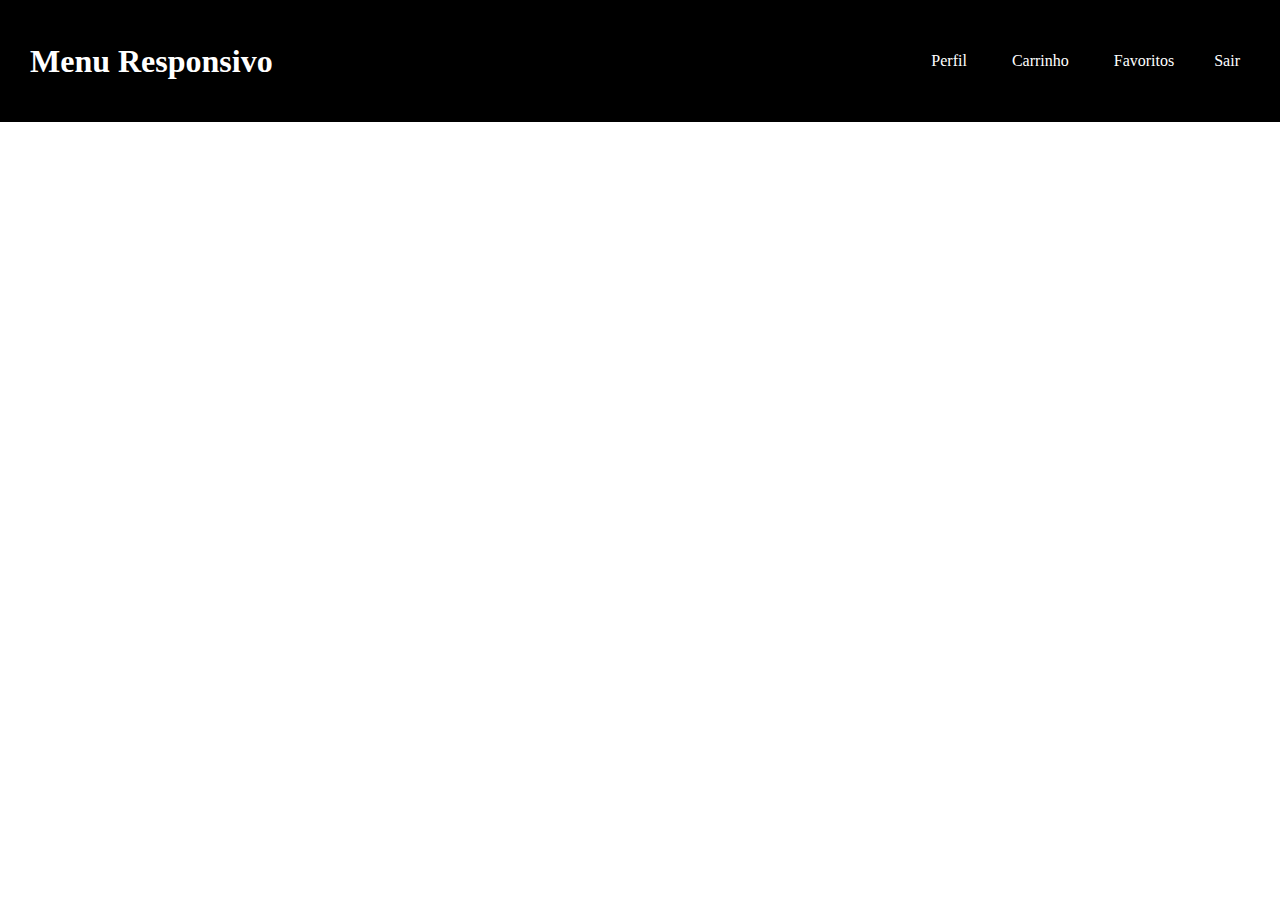
==== webTestes/src/main/resources/static/index.html @ c16de7ff "Testando requisições em um arquivo html" ====
<!DOCTYPE html>
<html lang="en">
<head>
    <meta charset="UTF-8">
    <meta http-equiv="X-UA-Compatible" content="IE=edge">
    <meta name="viewport" content="width=device-width, initial-scale=1.0">
    <title>Menu Responsivo</title>
    <link rel="stylesheet" href="./styles.css">
</head>

<body>
    
    <nav>
        <div class="logo">
            <h1>Menu Responsivo</h1>
        </div>
        <button>&#9776;</button>
        <ul>
            <li>
                <p>Perfil</p>
            </li>
            <li>
                <p>
                    <a href="http://localhost:8080/index.html/metodos/teste">Carrinho</a>
                </p>
            </li>
            <li>
                <p>Favoritos</p>
            </li>
            <li>
                <p>Sair</p>
            </li>
        </ul>
    </nav>

</body>

</html>
---- webTestes/src/main/resources/static/styles.css ----
body {
    margin: 0;
    box-sizing: border-box;
}

ul {
    list-style: none;
    padding: 0;
    overflow: hidden;
    transition: 0.5s;
}

nav {
    background-color: black;
    padding: 20px;
    justify-content: space-between;
    align-items: center;
}
a {
    padding: 5px ;
}

h1,
p,
a {
    color: white;
    text-decoration: none;
}

nav,
ul {
    display: flex;
    flex-direction: row;
}

li {
    padding: 0 20px;
}

h1 {
    margin: 0;
    padding: 10px;
}

button {
    background-color: transparent;
    border: none;
    color: #fff;
    font-size: 36px;
    position: absolute;
    right: 10px;
    display: none;
}

li:hover,
h1:hover,
button:hover {
    cursor: pointer;
    opacity: 0.8;
    background-color: rgba(255, 255, 255, 0.2);
    border-radius: 25px;
}

button:focus ~ ul {
    height: 205px;
}

@media (max-width: 700px) {

    nav,
    ul {
        flex-direction: column;
    }

    ul {
        text-align: center;
        margin: 0;
        height: 0;
    }

    nav {
        padding: 0;
        align-items: flex-start;
    }

    h1 {
        margin: 10px;

    }

    button {
        display: flex;
        margin-top: 5px;
    }

    li,
    ul {
        width: 100%;
    }
}
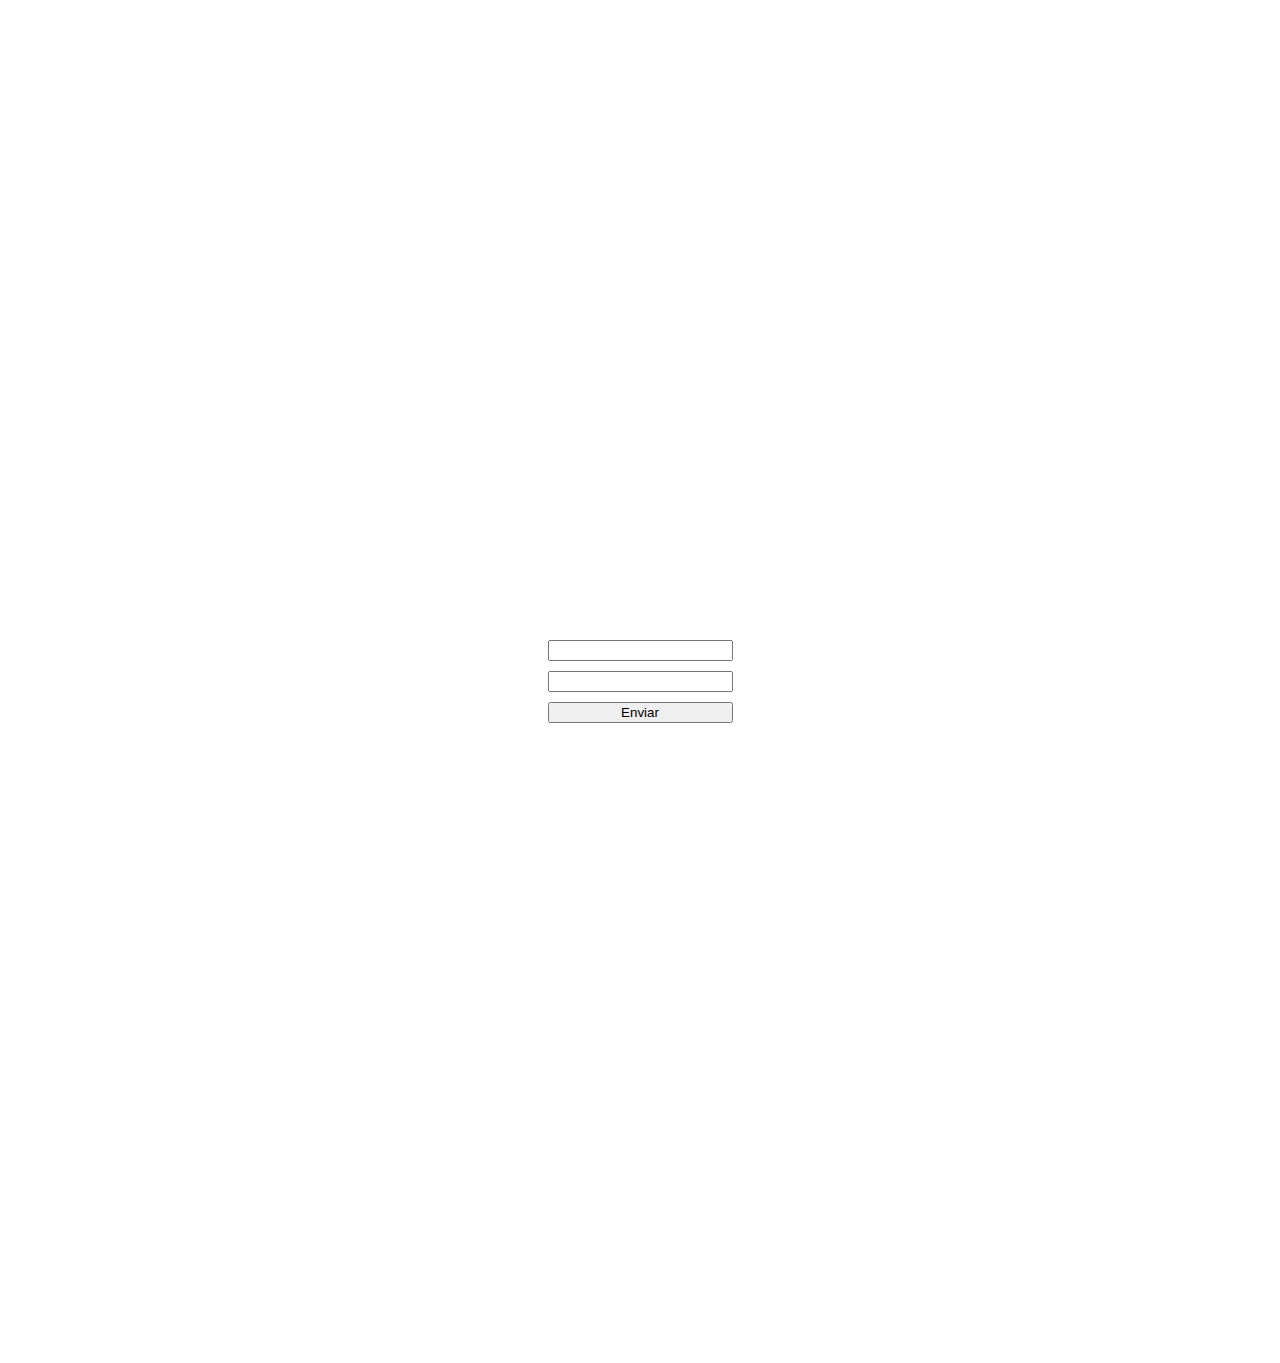
==== commit 4746050d: "..." ====
--- a/webTestes/src/main/resources/static/index.html
+++ b/webTestes/src/main/resources/static/index.html
@@ -1,37 +1,23 @@
 <!DOCTYPE html>
 <html lang="en">
+
 <head>
     <meta charset="UTF-8">
     <meta http-equiv="X-UA-Compatible" content="IE=edge">
     <meta name="viewport" content="width=device-width, initial-scale=1.0">
-    <title>Menu Responsivo</title>
+    <title>Formulário</title>
     <link rel="stylesheet" href="./styles.css">
 </head>
 
 <body>
-    
-    <nav>
-        <div class="logo">
-            <h1>Menu Responsivo</h1>
-        </div>
-        <button>&#9776;</button>
-        <ul>
-            <li>
-                <p>Perfil</p>
-            </li>
-            <li>
-                <p>
-                    <a href="http://localhost:8080/index.html/metodos/teste">Carrinho</a>
-                </p>
-            </li>
-            <li>
-                <p>Favoritos</p>
-            </li>
-            <li>
-                <p>Sair</p>
-            </li>
-        </ul>
-    </nav>
+
+    <div >
+        <form method="post" action="/metodos" class="formulario">
+            <input type="text">
+            <input type="password">
+            <button class="enviar">Enviar</button>
+        </form>
+    </div>
 
 </body>
 
--- a/webTestes/src/main/resources/static/styles.css
+++ b/webTestes/src/main/resources/static/styles.css
@@ -3,98 +3,14 @@
     box-sizing: border-box;
 }
 
-ul {
-    list-style: none;
-    padding: 0;
-    overflow: hidden;
-    transition: 0.5s;
-}
-
-nav {
-    background-color: black;
-    padding: 20px;
-    justify-content: space-between;
+.formulario {
+    color: black;
+    font-size: 25px;
+    display: grid;
+    grid-template-columns: repeat(1, 1fr);
+    grid-gap: 10px;
+    flex-direction: column;
+    justify-content: center;
     align-items: center;
-}
-a {
-    padding: 5px ;
-}
-
-h1,
-p,
-a {
-    color: white;
-    text-decoration: none;
-}
-
-nav,
-ul {
-    display: flex;
-    flex-direction: row;
-}
-
-li {
-    padding: 0 20px;
-}
-
-h1 {
-    margin: 0;
-    padding: 10px;
-}
-
-button {
-    background-color: transparent;
-    border: none;
-    color: #fff;
-    font-size: 36px;
-    position: absolute;
-    right: 10px;
-    display: none;
-}
-
-li:hover,
-h1:hover,
-button:hover {
-    cursor: pointer;
-    opacity: 0.8;
-    background-color: rgba(255, 255, 255, 0.2);
-    border-radius: 25px;
-}
-
-button:focus ~ ul {
-    height: 205px;
-}
-
-@media (max-width: 700px) {
-
-    nav,
-    ul {
-        flex-direction: column;
-    }
-
-    ul {
-        text-align: center;
-        margin: 0;
-        height: 0;
-    }
-
-    nav {
-        padding: 0;
-        align-items: flex-start;
-    }
-
-    h1 {
-        margin: 10px;
-
-    }
-
-    button {
-        display: flex;
-        margin-top: 5px;
-    }
-
-    li,
-    ul {
-        width: 100%;
-    }
+    padding: 50%;
 }